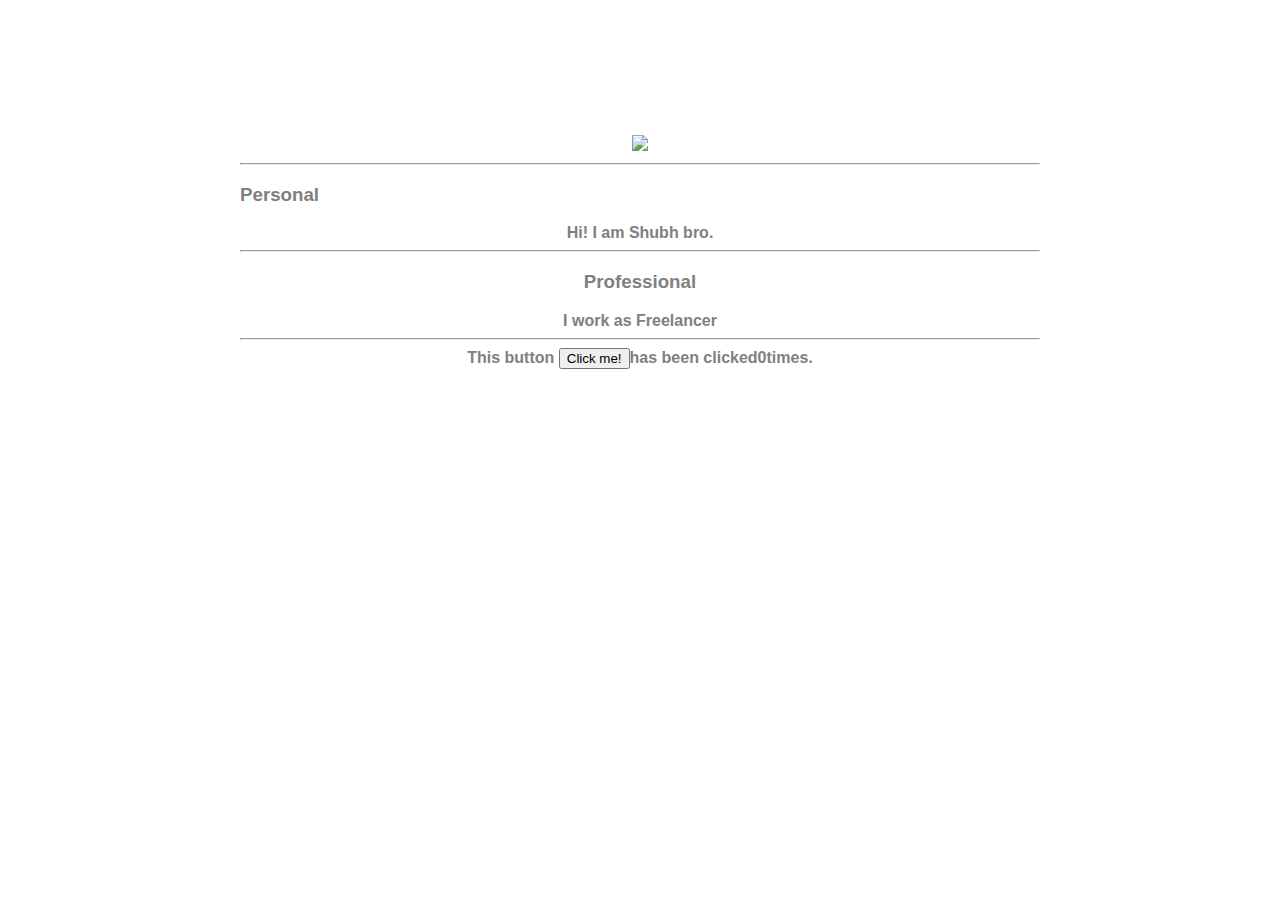
==== ui/index.html @ 94346650 "[imad-console] Updates ui/index.html" ====
<!doctype html>
<html>
    <head>
        <link href="/ui/style.css" rel="stylesheet" />
    </head>
        <body>
            <div class="container">
                <div class="center">
                    <img src="https://media.licdn.com/mpr/mpr/shrinknp_100_100/AAEAAQAAAAAAAA2OAAAAJDZjODMyNzdlLTc2NjktNDU5ZS05OWE4LTljMzUyMGQ4M2RhYg.jpg" class="img-medium"/>
                </div>
                <hr/>
                <h3>Personal</h3>
                <div class="center text-big bold">
                    Hi! I am Shubh bro.
        	   <hr/>
        	   <h3>Professional</h3>
        	   <div>I work as Freelancer</div>
        	   <hr/>
        	   <div class="footer">
        	       This  button <button id="counter"> Click me! </button>has been clicked<span id="count">0</span>times.
        	   </div>
        	   
        	 </div>
        	 </div>
        	 <script type="text/javascript" src="/ui/main.js">
        	 </script>
    </body>
</html>
---- ui/style.css ----
body {
    font-family: sans-serif;
    background-color: white;
    margin-top: 75px;
}

.center {
    text-align: center;
}

.text-big {
    font-size: 100%;
}

.bold {
    font-weight: bold;
}

.img-medium {
    height: 200px;
}

.container{
                max-width:800px;
                margin: 0 auto;
                color: grey;
                font-family:sans-serif;
                padding-top:60px;
                padding-left:20px;
                padding-right:20px;
  }
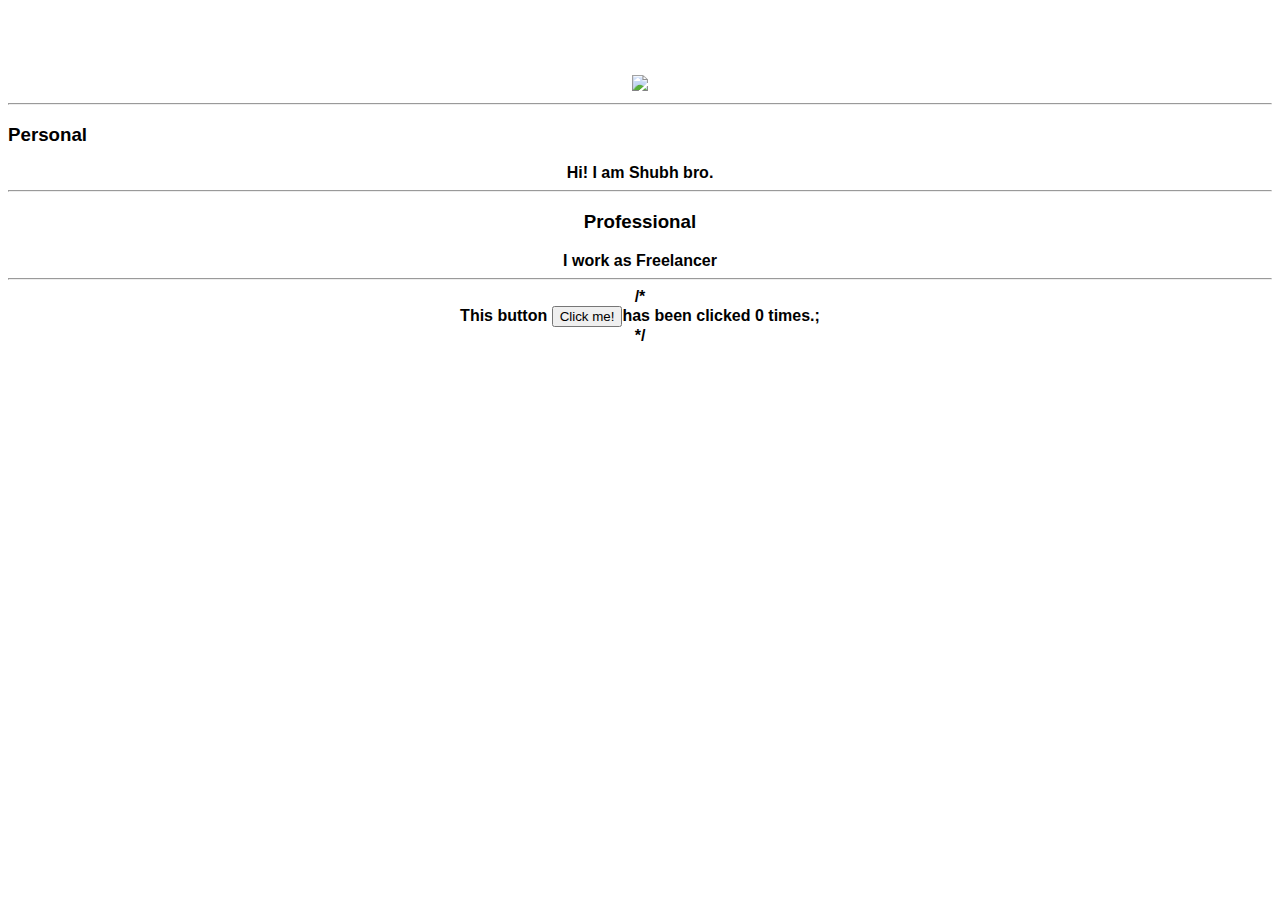
==== commit c4b302d6: "[imad-console] Updates ui/index.html" ====
--- a/ui/index.html
+++ b/ui/index.html
@@ -4,7 +4,7 @@
         <link href="/ui/style.css" rel="stylesheet" />
     </head>
         <body>
-            <div class="container">
+            
                 <div class="center">
                     <img src="https://media.licdn.com/mpr/mpr/shrinknp_100_100/AAEAAQAAAAAAAA2OAAAAJDZjODMyNzdlLTc2NjktNDU5ZS05OWE4LTljMzUyMGQ4M2RhYg.jpg" class="img-medium"/>
                 </div>
@@ -16,13 +16,11 @@
         	   <h3>Professional</h3>
         	   <div>I work as Freelancer</div>
         	   <hr/>
-        	   <div class="footer">
-        	       This  button <button id="counter"> Click me! </button>has been clicked<span id="count">0</span>times.
-        	   </div>
+        	   /*<div class="footer">
+        	       This  button <button id="counter"> Click me! </button>has been clicked<span id="count"> 0 </span>times.;
+        	   </div>*/
         	   
         	 </div>
-        	 </div>
-        	 <script type="text/javascript" src="/ui/main.js">
-        	 </script>
+        	 <script type="text/javascript" src="/ui/main.js"></script>
     </body>
 </html>
--- a/ui/style.css
+++ b/ui/style.css
@@ -28,4 +28,9 @@
                 padding-top:60px;
                 padding-left:20px;
                 padding-right:20px;
-  }+  }
+  
+  .footer{
+      background:#1414141;
+  }
+  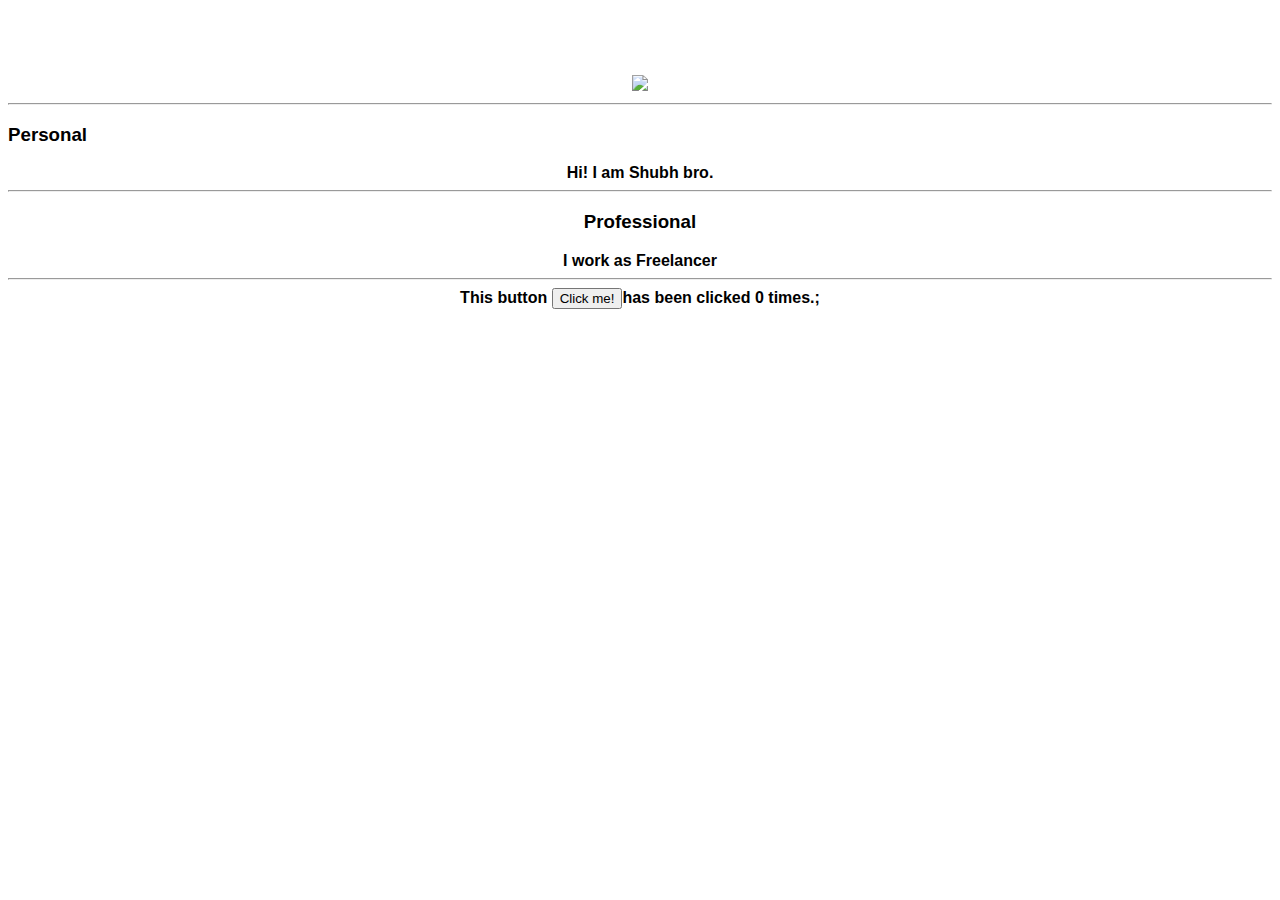
==== commit 6bf517a9: "[imad-console] Updates ui/index.html" ====
--- a/ui/index.html
+++ b/ui/index.html
@@ -16,11 +16,11 @@
         	   <h3>Professional</h3>
         	   <div>I work as Freelancer</div>
         	   <hr/>
-        	   /*<div class="footer">
+        	   <div class="footer">
         	       This  button <button id="counter"> Click me! </button>has been clicked<span id="count"> 0 </span>times.;
-        	   </div>*/
+        	   </div>
         	   
         	 </div>
-        	 <script type="text/javascript" src="/ui/main.js"></script>
+        	 <script  src="/ui/main.js" type="text/javascript"></script>
     </body>
 </html>
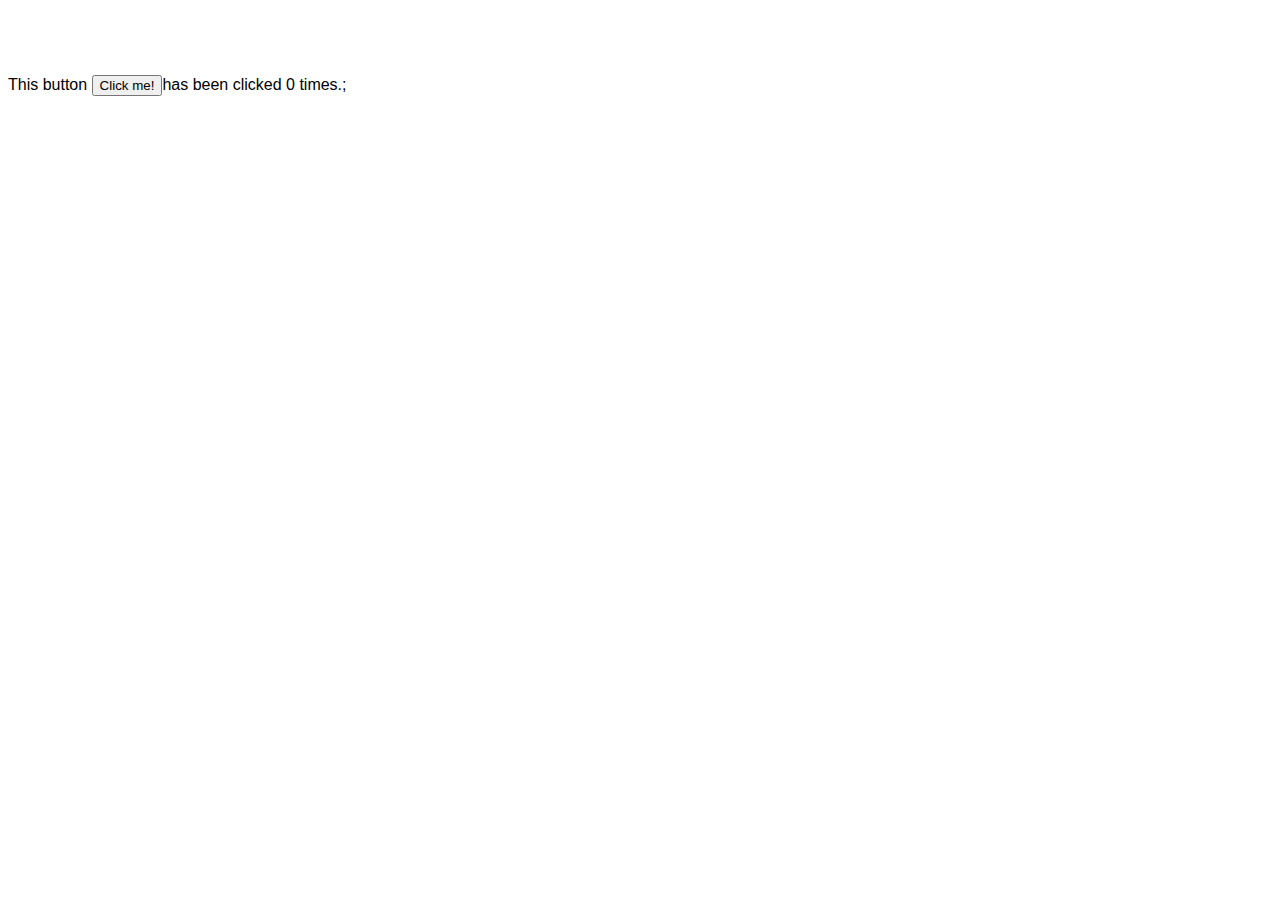
==== commit bafd3504: "[imad-console] Updates ui/index.html" ====
--- a/ui/index.html
+++ b/ui/index.html
@@ -5,7 +5,7 @@
     </head>
         <body>
             
-                <div class="center">
+                <!--<div class="center">
                     <img src="https://media.licdn.com/mpr/mpr/shrinknp_100_100/AAEAAQAAAAAAAA2OAAAAJDZjODMyNzdlLTc2NjktNDU5ZS05OWE4LTljMzUyMGQ4M2RhYg.jpg" class="img-medium"/>
                 </div>
                 <hr/>
@@ -20,7 +20,8 @@
         	       This  button <button id="counter"> Click me! </button>has been clicked<span id="count"> 0 </span>times.;
         	   </div>
         	   
-        	 </div>
+        	 </div>-->
+        	 <div>This  button <button id="counter"> Click me! </button>has been clicked<span id="count"> 0 </span>times.;</div>
         	 <script  src="/ui/main.js" type="text/javascript"></script>
     </body>
 </html>
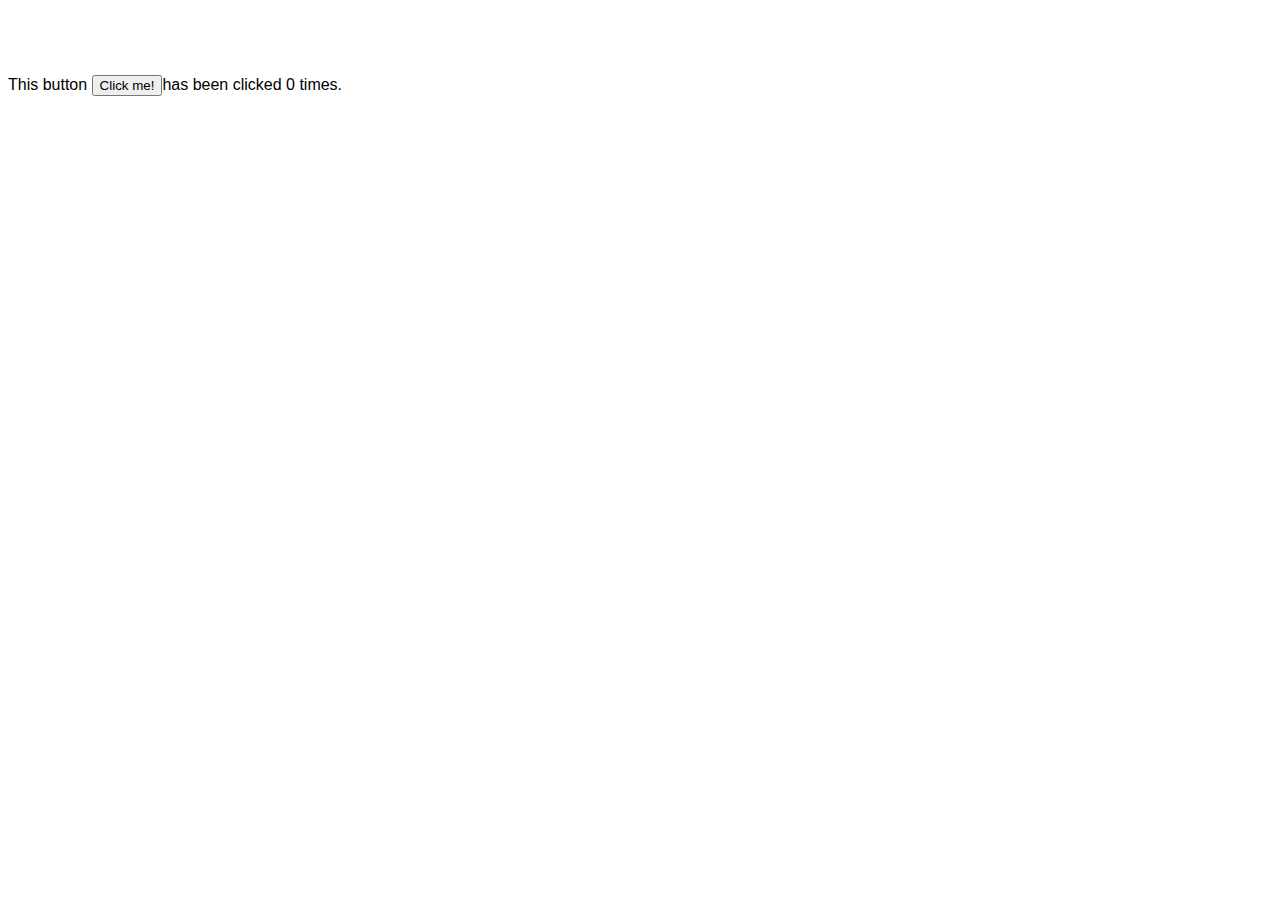
==== commit 2824ae02: "[imad-console] Updates ui/index.html" ====
--- a/ui/index.html
+++ b/ui/index.html
@@ -21,7 +21,9 @@
         	   </div>
         	   
         	 </div>-->
-        	 <div>This  button <button id="counter"> Click me! </button>has been clicked<span id="count"> 0 </span>times.;</div>
-        	 <script  src="/ui/main.js" type="text/javascript"></script>
+        	 <script  src="ui/main.js" type="text/javascript"></script>
+        	 <div>
+        	     This  button <button id="counter"> Click me! </button>has been clicked<span id="count"> 0 </span>times.</div>
+         
     </body>
 </html>
